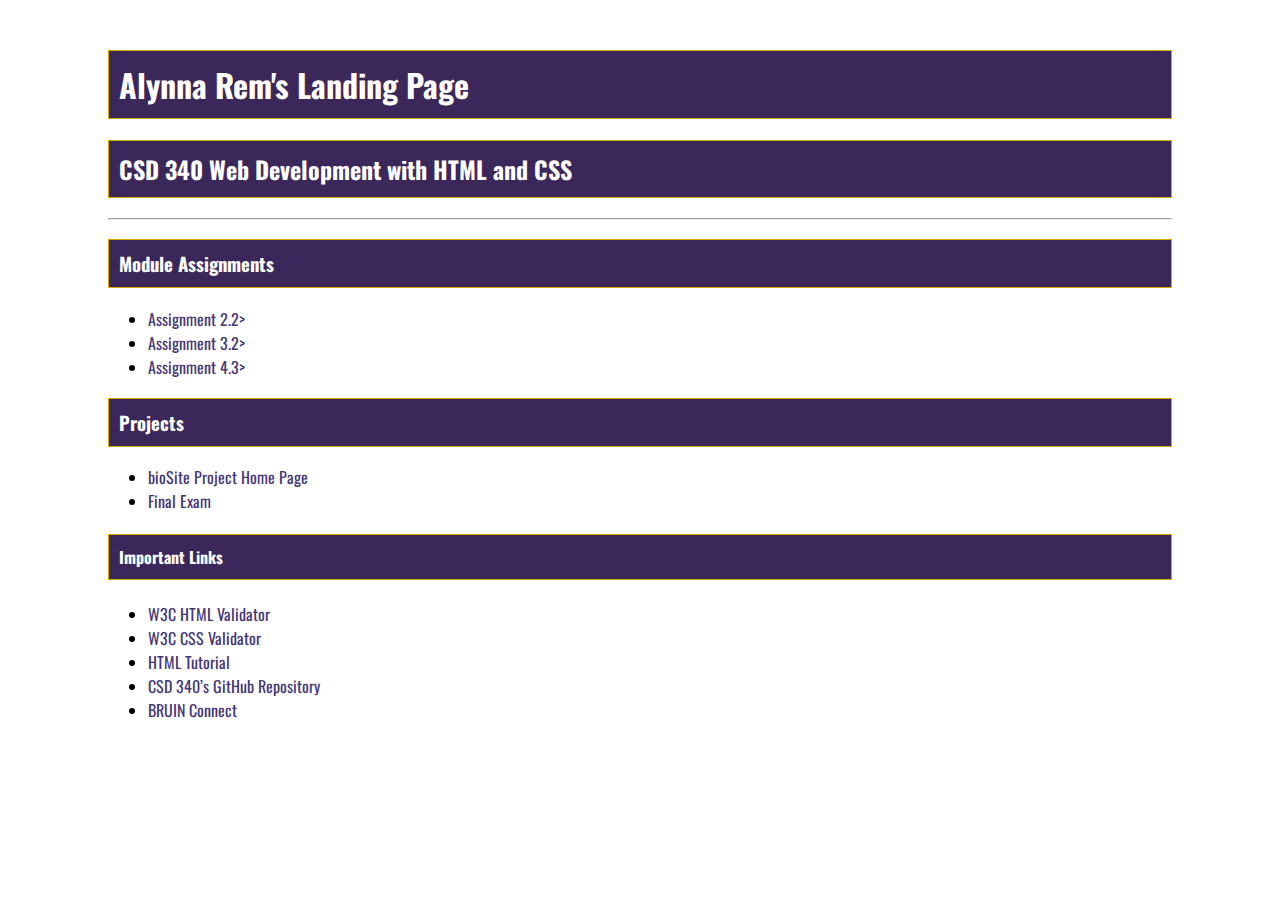
==== Alynna Rem's CSD 340 Landing Page.html @ e4acf945 "Landing Page, index.html, and site.css documents" ====
<!DOCTYPE html>
<html lang="en">
    <head>
        <title>CSD 340 Web Development with HTML and CSS</title>
        <!-- link to an external stylesheet -->
        <link rel="stylesheet" type="text/css" href="site.css">
        <link href="https://fonts.googleapis.com/css2?family=Oswald:wght@300;400;500;700&display=swap" rel="stylesheet">
    </head>

    <body>
        <div id="container">

            <h1>Alynna Rem's Landing Page</h1>

            <h2>CSD 340 Web Development with HTML and CSS</h2>
            
            <!--HTML hr tag is used here-->
            <hr />

            <h3>Module Assignments</h3>
            <ul>
                <li><a href=”module-2/rem-ex1.html”>Assignment 2.2></a></li>
                <li><a href=”module-2/rem-ex2.html”>Assignment 3.2></a></li>
                <li><a href=”module-2/rem-ex3.html”>Assignment 4.3></a></li>
            </ul>
            

            <h3>Projects</h3>
            <ul>
                <li><a href=”#”>bioSite Project Home Page</a></li>
                <li><a href=”#”>Final Exam</a></li>
            </ul>
            

            <h4>Important Links</h4>
            <ul>
                <li><a href="https://validator.w3.org/" target="_blank">W3C HTML Validator</a></li>
                <li><a href="http://jigsaw.w3.org/css-validator/" target="_blank">W3C CSS Validator</a></li>
                <li><a href="https://www.w3schools.com/html/" target="_blank">HTML Tutorial</a></li>
                <li><a href="https://github.com/buwebdev/csd-340" target="_blank">CSD 340’s GitHub Repository</a></li>
                <li><a href="https://bruinconnect.bellevue.edu/" target="_blank">BRUIN Connect</a></li>
            </ul>

        </div>
    </body>
    
</html>
---- site.css ----
body {
    font-family: 'Oswald', Verdana, Arial, sans-serif;
}

#container {
    margin-top: 50px;
    margin-left: 100px;
    margin-right: 100px; 
}

h1, h2, h3, h4 {
    background-color: #3c275a;
    color: #fff;
    border: 1px solid #D6A800;
    padding: 10px;
}

a {
    color: #453674;
    text-decoration: none;
}

a:hover {
    background-color: #D6A800;
    color: #4F3674;
}

a:visited {
    color: #3c275a;
}
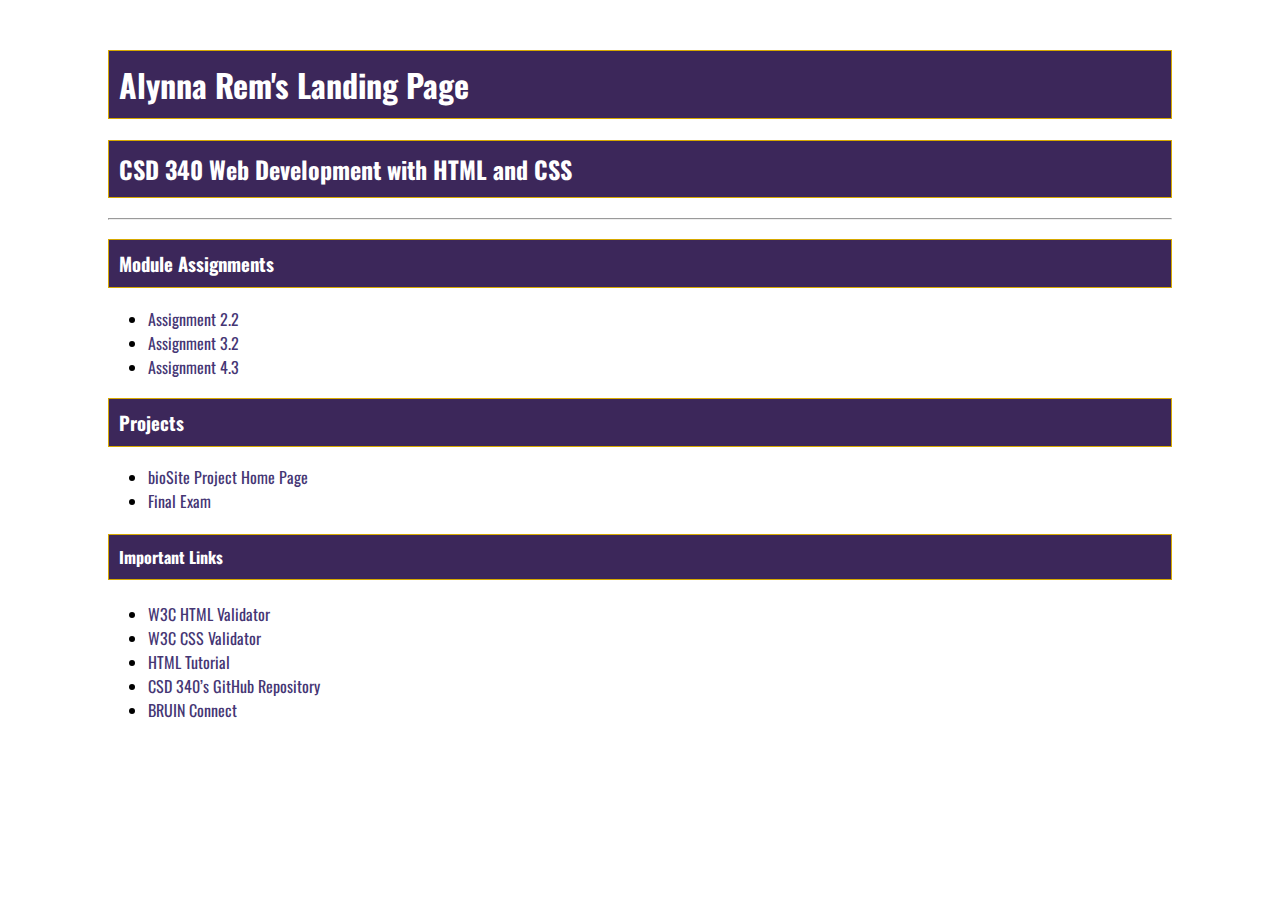
==== commit 28229305: "Landing Page" ====
--- a/Alynna Rem's CSD 340 Landing Page.html
+++ b/Alynna Rem's CSD 340 Landing Page.html
@@ -19,9 +19,9 @@
 
             <h3>Module Assignments</h3>
             <ul>
-                <li><a href=”module-2/rem-ex1.html”>Assignment 2.2></a></li>
-                <li><a href=”module-2/rem-ex2.html”>Assignment 3.2></a></li>
-                <li><a href=”module-2/rem-ex3.html”>Assignment 4.3></a></li>
+                <li><a href=”module-2/rem-ex1.html”>Assignment 2.2</a></li>
+                <li><a href=”module-2/rem-ex2.html”>Assignment 3.2</a></li>
+                <li><a href=”module-2/rem-ex3.html”>Assignment 4.3</a></li>
             </ul>
             
 
